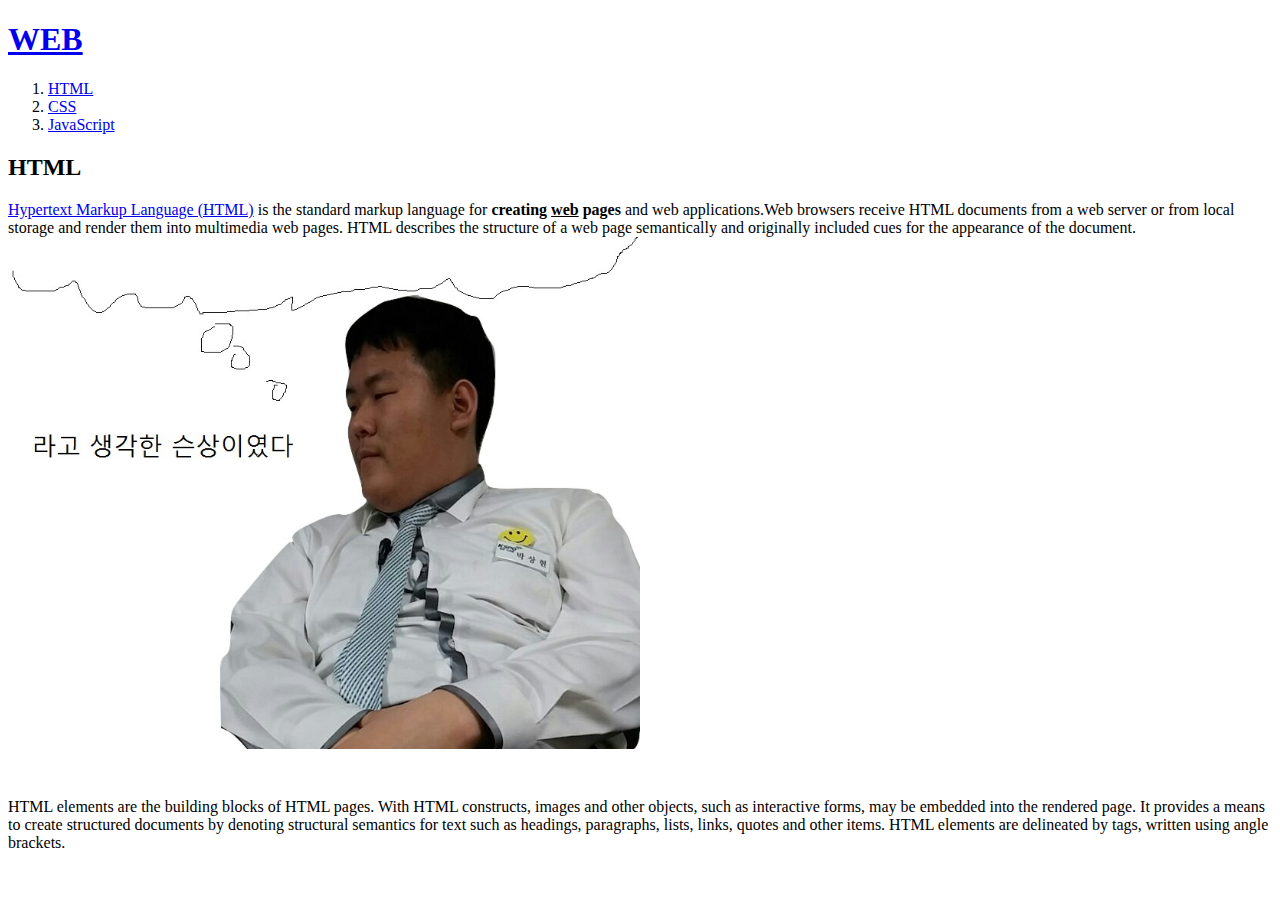
==== 1.html @ e3634dd5 "first version" ====
<!DOCTYPE html>
<html>
<head>
<title>WEB1 - html</title>
<meta charset="utf-8">
</head>
<body>
  <h1><a href="index.html">WEB</a></h1>
<ol>
  <li><a href="1.html">HTML</a></li>
  <li><a href="2.html">CSS</a></li>
  <li><a href="3.html">JavaScript</a></li>
</ol>
<h2>HTML</h2>
<p><a href="https://www.w3.org/TR/2010/WD-html5-20100624/" target="_blank" title="html5 specofocation">Hypertext Markup Language (HTML)</a> is the standard markup language for <strong>creating <u>web</u> pages</strong> and web applications.Web browsers receive HTML documents from a web server or from local storage and render them into multimedia web pages. HTML describes the structure of a web page semantically and originally included cues for the appearance of the document.
<img src="2.jpg" width="50%">
</p>
<p style="margin-top:45px;">HTML elements are the building blocks of HTML pages. With HTML constructs, images and other objects, such as interactive forms, may be embedded into the rendered page. It provides a means to create structured documents by denoting structural semantics for text such as headings, paragraphs, lists, links, quotes and other items. HTML elements are delineated by tags, written using angle brackets. </p>
</body>
</html>
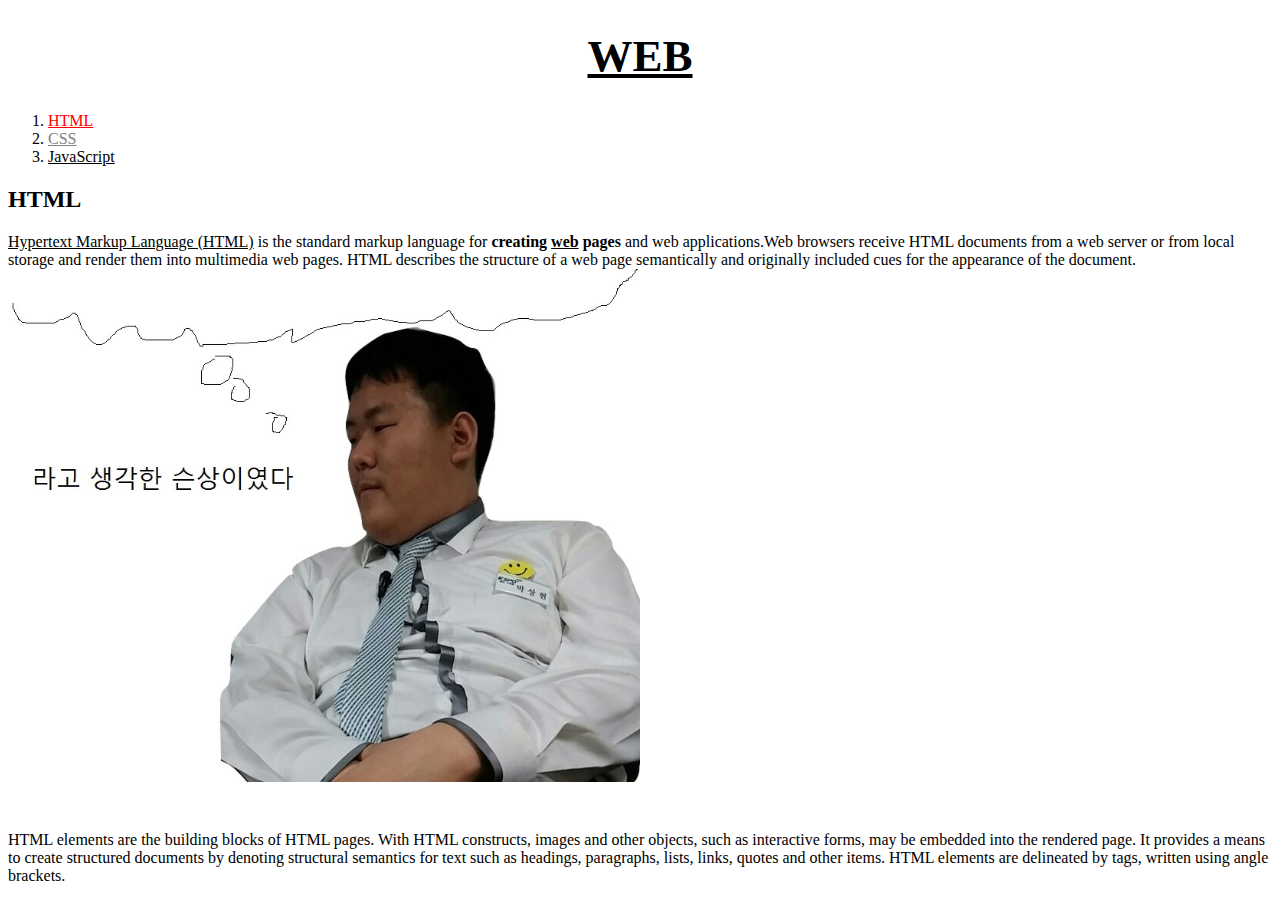
==== commit 501d1991: "web1" ====
--- a/1.html
+++ b/1.html
@@ -3,12 +3,28 @@
 <head>
 <title>WEB1 - html</title>
 <meta charset="utf-8">
+<style>
+  a {
+    color:black;
+
+  }
+  .saw {
+    color:gray;
+  }
+  #active {
+    color:red;
+  }
+  h1 {
+    font-size:45px; text-align:center;
+  }
+</style>
+
 </head>
 <body>
   <h1><a href="index.html">WEB</a></h1>
 <ol>
-  <li><a href="1.html">HTML</a></li>
-  <li><a href="2.html">CSS</a></li>
+  <li><a href="1.html" class="saw" id="active">HTML</a></li>
+  <li><a href="2.html" class="saw">CSS</a></li>
   <li><a href="3.html">JavaScript</a></li>
 </ol>
 <h2>HTML</h2>
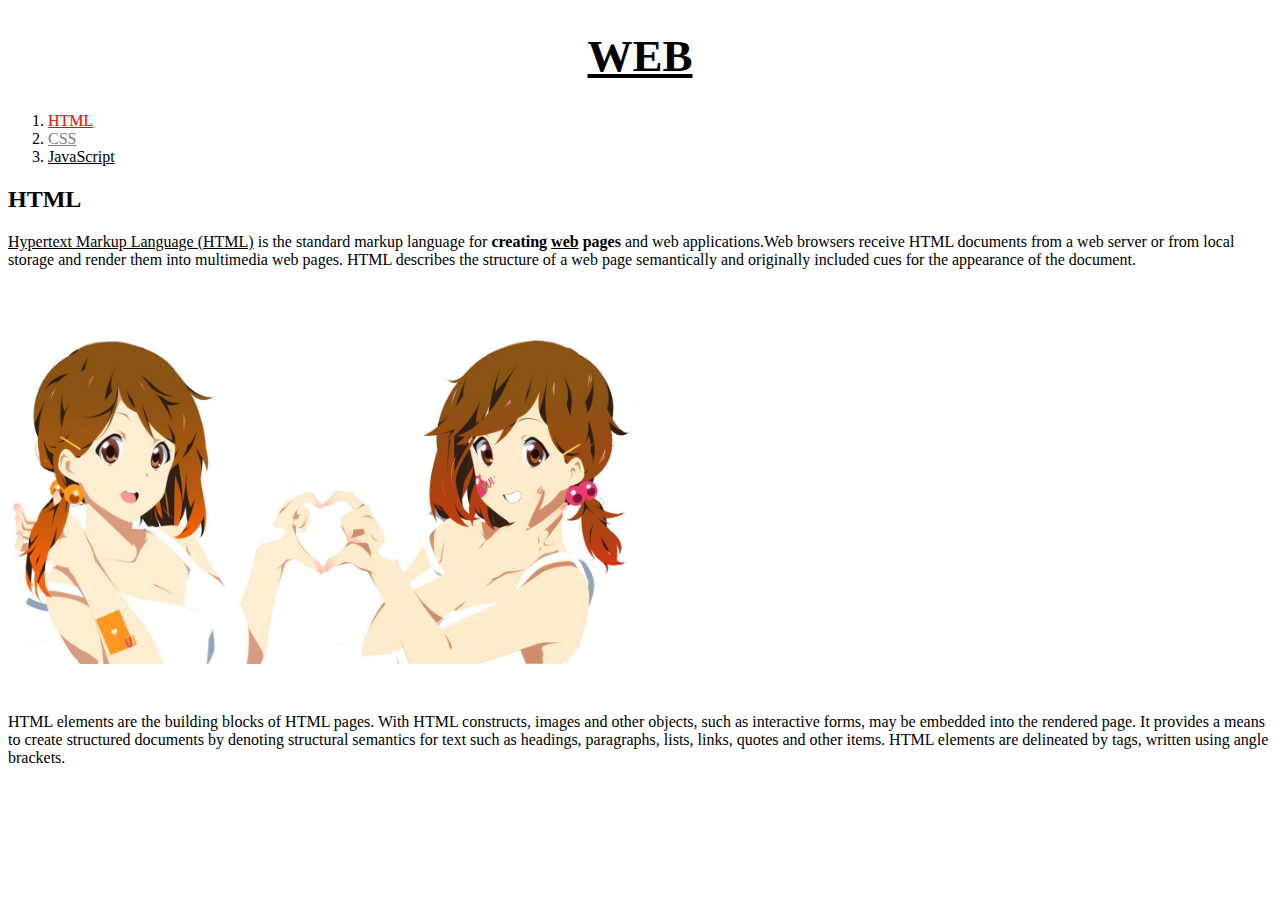
==== commit 72f944e8: "web1" ====
--- a/1.html
+++ b/1.html
@@ -29,7 +29,7 @@
 </ol>
 <h2>HTML</h2>
 <p><a href="https://www.w3.org/TR/2010/WD-html5-20100624/" target="_blank" title="html5 specofocation">Hypertext Markup Language (HTML)</a> is the standard markup language for <strong>creating <u>web</u> pages</strong> and web applications.Web browsers receive HTML documents from a web server or from local storage and render them into multimedia web pages. HTML describes the structure of a web page semantically and originally included cues for the appearance of the document.
-<img src="2.jpg" width="50%">
+<img src="3.jpg" width="50%">
 </p>
 <p style="margin-top:45px;">HTML elements are the building blocks of HTML pages. With HTML constructs, images and other objects, such as interactive forms, may be embedded into the rendered page. It provides a means to create structured documents by denoting structural semantics for text such as headings, paragraphs, lists, links, quotes and other items. HTML elements are delineated by tags, written using angle brackets. </p>
 </body>
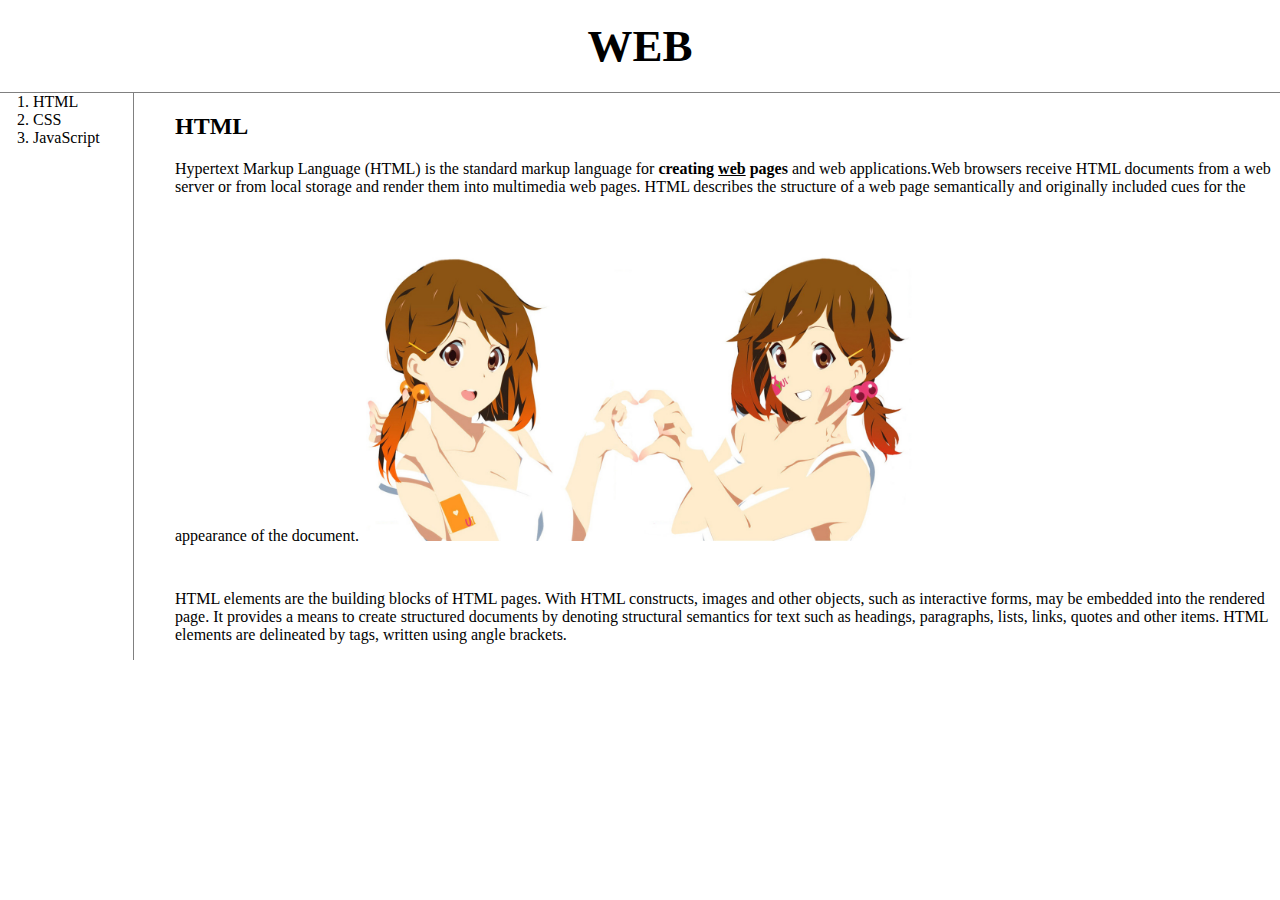
==== commit facedec1: "web1" ====
--- a/1.html
+++ b/1.html
@@ -3,34 +3,25 @@
 <head>
 <title>WEB1 - html</title>
 <meta charset="utf-8">
-<style>
-  a {
-    color:black;
-
-  }
-  .saw {
-    color:gray;
-  }
-  #active {
-    color:red;
-  }
-  h1 {
-    font-size:45px; text-align:center;
-  }
-</style>
-
+<link rel="stylesheet" href="style1.css">
 </head>
 <body>
   <h1><a href="index.html">WEB</a></h1>
-<ol>
-  <li><a href="1.html" class="saw" id="active">HTML</a></li>
-  <li><a href="2.html" class="saw">CSS</a></li>
-  <li><a href="3.html">JavaScript</a></li>
-</ol>
-<h2>HTML</h2>
-<p><a href="https://www.w3.org/TR/2010/WD-html5-20100624/" target="_blank" title="html5 specofocation">Hypertext Markup Language (HTML)</a> is the standard markup language for <strong>creating <u>web</u> pages</strong> and web applications.Web browsers receive HTML documents from a web server or from local storage and render them into multimedia web pages. HTML describes the structure of a web page semantically and originally included cues for the appearance of the document.
-<img src="3.jpg" width="50%">
-</p>
-<p style="margin-top:45px;">HTML elements are the building blocks of HTML pages. With HTML constructs, images and other objects, such as interactive forms, may be embedded into the rendered page. It provides a means to create structured documents by denoting structural semantics for text such as headings, paragraphs, lists, links, quotes and other items. HTML elements are delineated by tags, written using angle brackets. </p>
+<div id=grid>
+  <ol>
+    <li><a href="1.html">HTML</a></li>
+    <li><a href="2.html">CSS</a></li>
+    <li><a href="3.html">JavaScript</a></li>
+  </ol>
+
+  <div id="art">
+    <h2>HTML</h2>
+    <p><a href="https://www.w3.org/TR/2010/WD-html5-20100624/" target="_blank" title="html5 specofocation">Hypertext Markup Language (HTML)</a> is the standard markup language for <strong>creating <u>web</u> pages</strong> and web applications.Web browsers receive HTML documents from a web server or from local storage and render them into multimedia web pages. HTML describes the structure of a web page semantically and originally included cues for the appearance of the document.
+    <img src="3.jpg" width="50%">
+    </p>
+    <p style="margin-top:45px;">HTML elements are the building blocks of HTML pages. With HTML constructs, images and other objects, such as interactive forms, may be embedded into the rendered page. It provides a means to create structured documents by denoting structural semantics for text such as headings, paragraphs, lists, links, quotes and other items. HTML elements are delineated by
+    tags, written using angle brackets. </p>
+  </div>
+</div>
 </body>
 </html>
--- a/style1.css
+++ b/style1.css
@@ -0,0 +1,39 @@
+body{
+  margin:0;
+}
+  a {
+    color:black;
+    text-decoration:none;
+  }
+  h1 {
+    font-size:45px; text-align:center;
+    border-bottom:1px solid gray;
+    margin:0;
+    padding:20px;
+  }
+  ol{
+    border-right:1px solid gray;
+    width:100px;
+    margin:0;
+  }
+  #grid{
+    display:grid;
+    grid-template-columns: 150px 1fr;
+  }
+  #grid ol{
+    padding-left:33px;
+  }
+  #art{
+    padding-left:25px;
+  }
+  @media(max-width:800px){
+    #grid{
+      display:block;
+    }
+    ol{
+      border-right:none;
+    }
+    h1 {
+      border-bottom:none;
+    }
+  }
